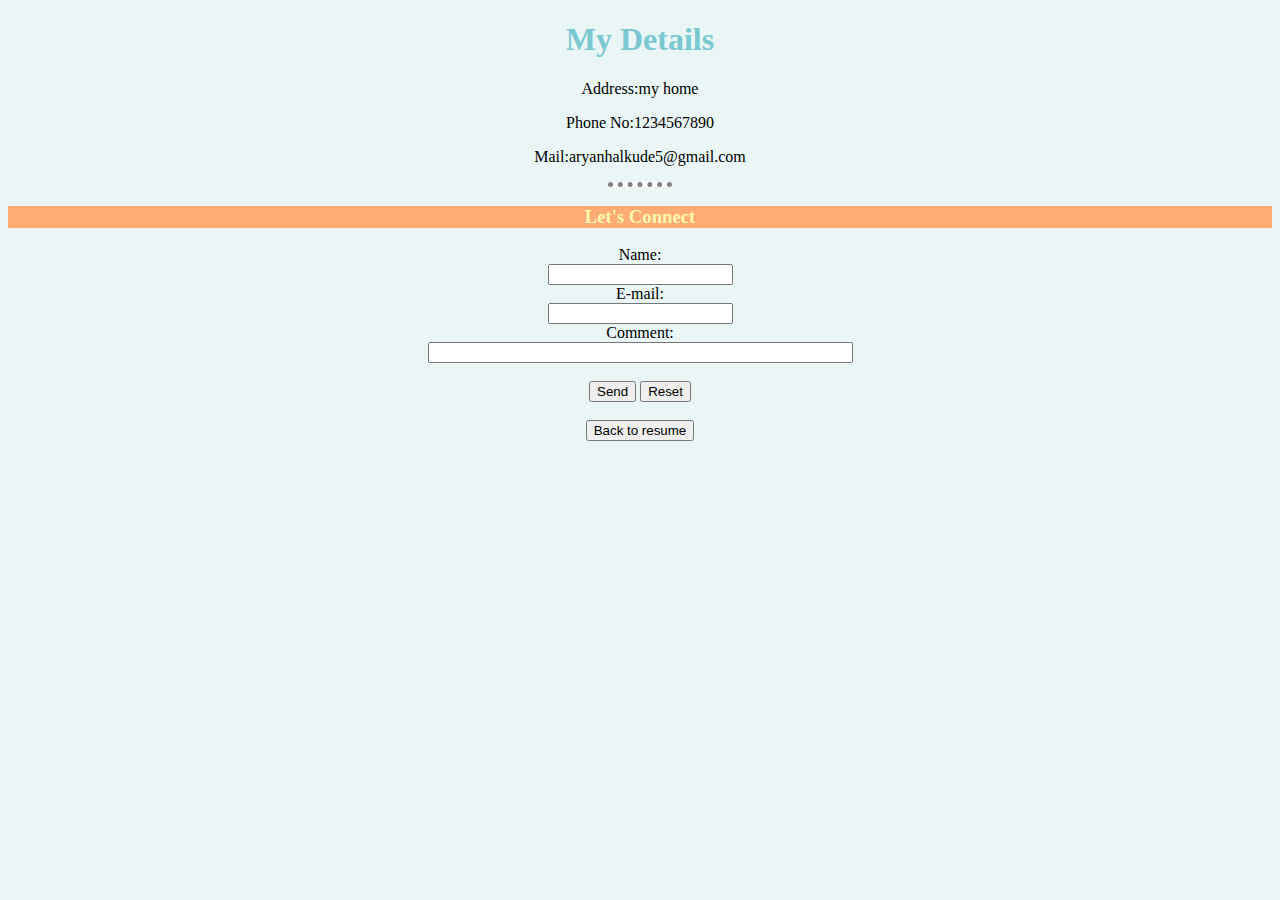
==== contact.html @ d23cf41b "Add files via upload" ====
<!DOCTYPE html>
<html lang="en" dir="ltr">

<head>
  <meta charset="utf-8">
  <title>Contact Me</title>
  <link rel="stylesheet" href="css/styles.css">
</head>

<body>
  <h1>My Details </h1>
  <p>
    Address:my home
  </p>
  <p>Phone No:1234567890</p>
<p>Mail:aryanhalkude5@gmail.com</p>
<hr>
<h3>Let's Connect</h3>
<form action="mailto:aryanhalkude5@gmail.com" method="post" enctype="text/plain">
Name:<br>
<input type="text" name="name"><br>
E-mail:<br>
<input type="text" name="mail"><br>
Comment:<br>
<input type="text" name="comment" size="50"><br><br>
<input type="submit" value="Send">
<input type="reset" value="Reset">
<br>
<br>
<input type="button" value="Back to resume" onclick="history.back()">
</form>
</body>
</html>
---- css/styles.css ----
body{
  background-color:#EAF6F6;
   text-align: center;
  }
hr{
    background-color:white;
    border-style: dotted none none;
    border-width: 5px;
    border-color: grey;
    height:0;
    width:5%;

  }
  .center {
   margin-left:auto;
   margin-right:auto;
 }
 ul{
   text-align: center;
  list-style:none;
 }
 table{
   border: 1px solid black;
 }
h1{
  color: #79C8d2;
}
h3{
  color: #fff9b0;
  background-color: #ffab73;
}
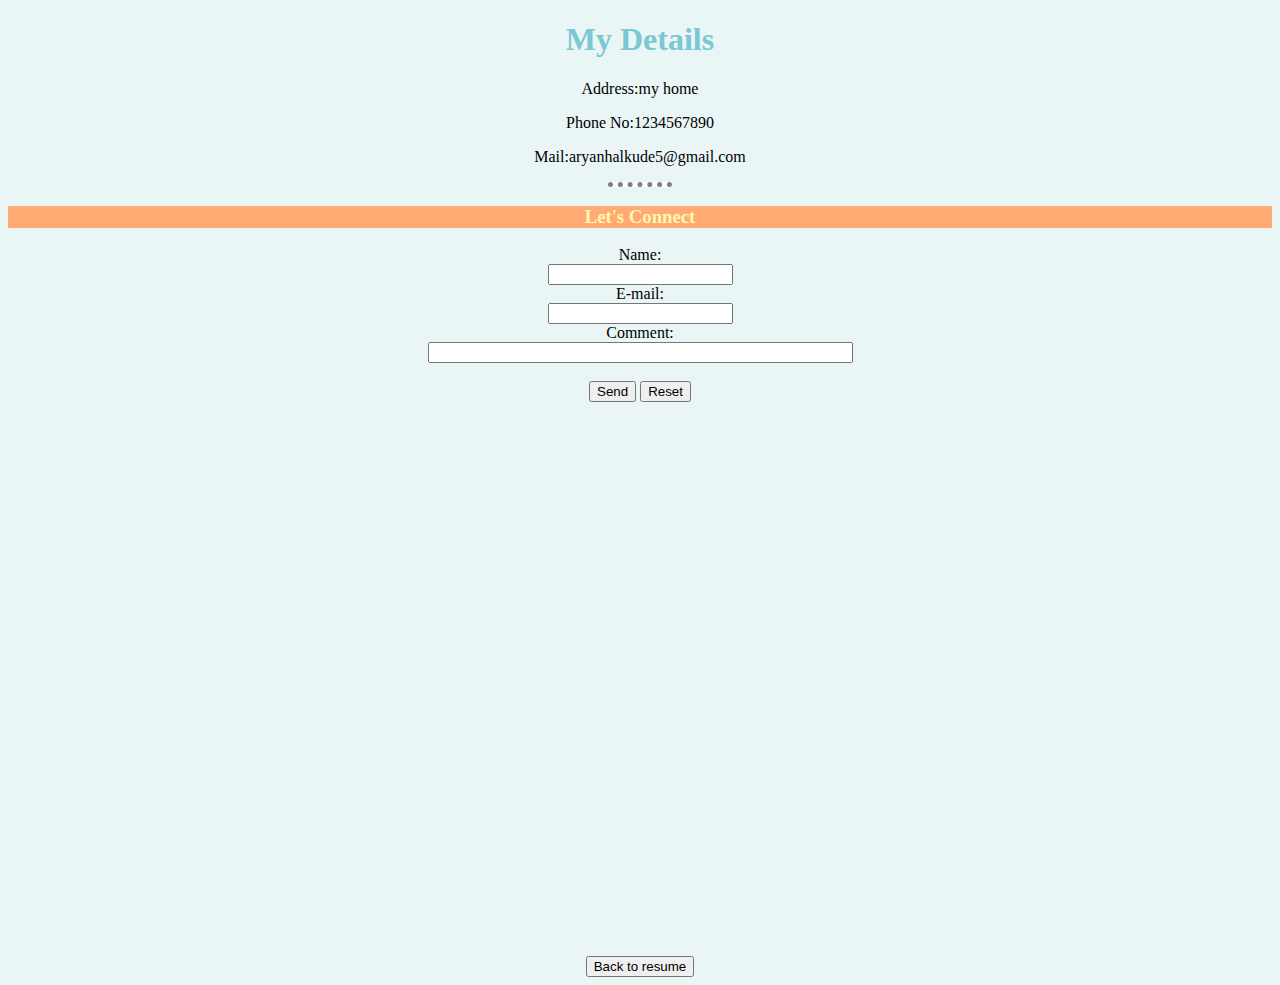
==== commit 186d0916: "Update contact.html" ====
--- a/contact.html
+++ b/contact.html
@@ -27,7 +27,10 @@
 <input type="reset" value="Reset">
 <br>
 <br>
-<input type="button" value="Back to resume" onclick="history.back()">
+  <div class="mapouter"><div class="gmap_canvas"><iframe width="600" height="500" id="gmap_canvas" src="https://maps.google.com/maps?q=634,%20Walchand%20Hirachand%20Marg,%20Ashok%20Chowk,%20Solapur,%20Maharashtra%20413006&t=&z=17&ie=UTF8&iwloc=&output=embed" frameborder="0" scrolling="no" marginheight="0" marginwidth="0"></iframe><a href="https://2piratebay.org">pirate bay</a><br><style>.mapouter{position:relative;text-align:right;height:500px;width:600px;}</style><a href="https://www.embedgooglemap.net">embedgooglemap.net</a><style>.gmap_canvas {overflow:hidden;background:none!important;height:500px;width:600px;}</style></div></div>
+<br>
+<br>
+  <input type="button" value="Back to resume" onclick="history.back()">
 </form>
 </body>
 </html>
